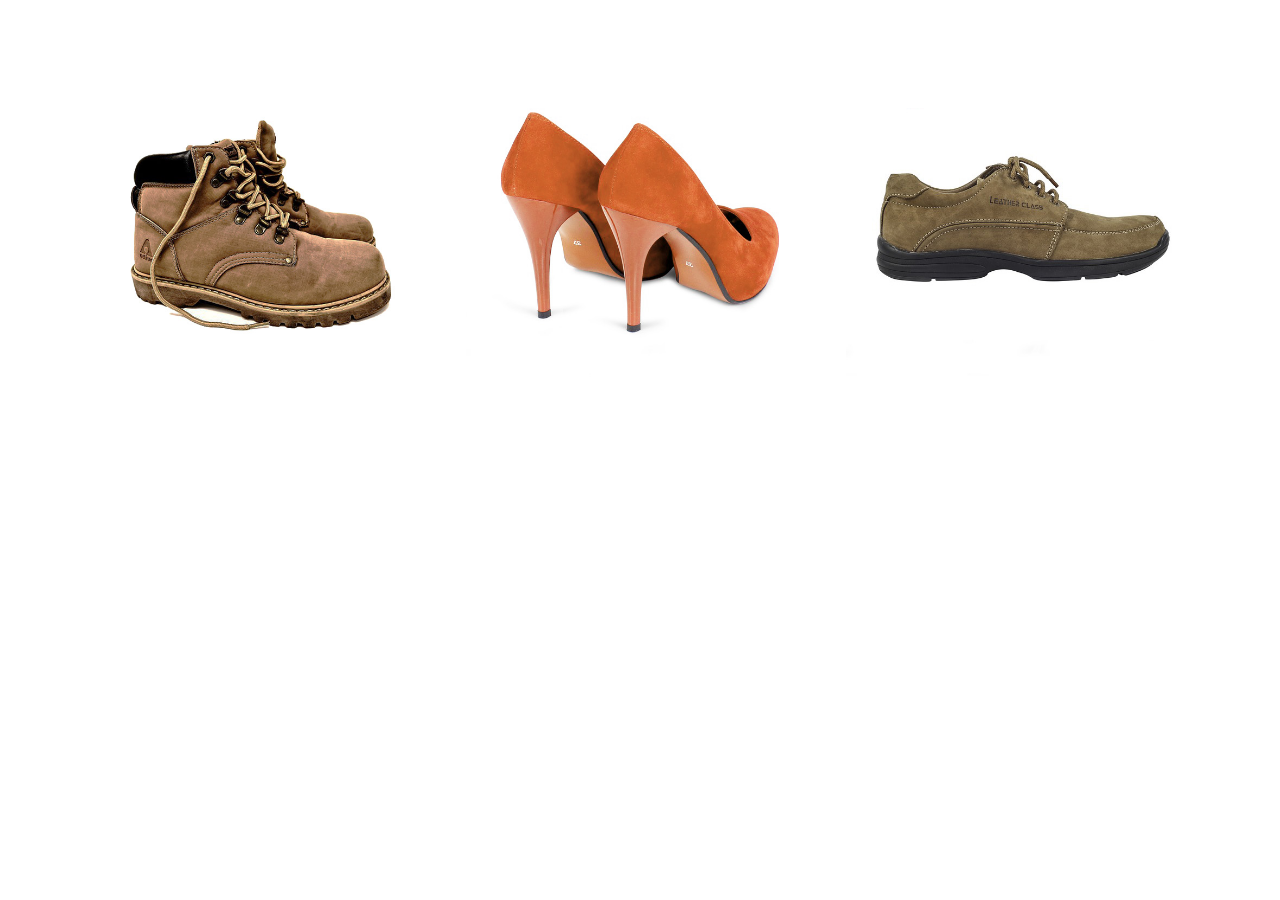
==== codingapple-html-css/assignment-transition/assignment-transition.html @ 53918f85 "feat: Create fade-in animation" ====
<!DOCTYPE html>
<html lang="en">
    <head>
        <meta charset="UTF-8" />
        <meta http-equiv="X-UA-Compatible" content="IE=edge" />
        <meta name="viewport" content="width=device-width, initial-scale=1.0" />
        <link rel="stylesheet" href="assignment-transition.css" />
        <title>assignment-transition</title>
    </head>
    <body>
        <div class="shop-bg">
            <div class="shop-container">
                <div class="shop-item" style="position: relative">
                    <div class="hover-animation">$60</div>
                    <img src="product1.jpg" alt="" />
                </div>
                <div class="shop-item">
                    <img src="product2.jpg" alt="" />
                </div>
                <div class="shop-item">
                    <img src="product3.jpg" alt="" />
                </div>
            </div>
        </div>
    </body>
</html>
---- codingapple-html-css/assignment-transition/assignment-transition.css ----
@import url("https://fonts.googleapis.com/css2?family=Noto+Sans+KR:wght@500&display=swap");
html {
  font-family: "Noto Sans KR", sans-serif;
}

p,
a,
body,
ul,
li {
  margin: 0;
  padding: 0;
}

a {
  text-decoration: none;
}

ul,
li {
  list-style: none;
}

div,
nav {
  box-sizing: border-box;
}

.shop-bg {
  margin: 2em auto 0 auto;
  padding: 0.5em;
}
.shop-bg .shop-container {
  display: flex;
  justify-content: center;
}
.shop-bg .shop-container .shop-item {
  width: 30%;
  padding: 1em;
}
.shop-bg .shop-container .shop-item img {
  width: 100%;
  display: block;
}
.shop-bg .shop-container .shop-item .hover-animation {
  position: absolute;
  width: calc(100% - 2em);
  height: 50%;
  background: rgba(0, 0, 0, 0.3);
  bottom: 1em;
  padding: 0.5em 0 0 0.25em;
  color: white;
  opacity: 0;
  transition: all 1s;
  transform: translateY(50%);
}
.shop-bg .shop-container .shop-item .hover-animation:hover {
  opacity: 1;
  transform: translateY(0);
}/*# sourceMappingURL=assignment-transition.css.map */
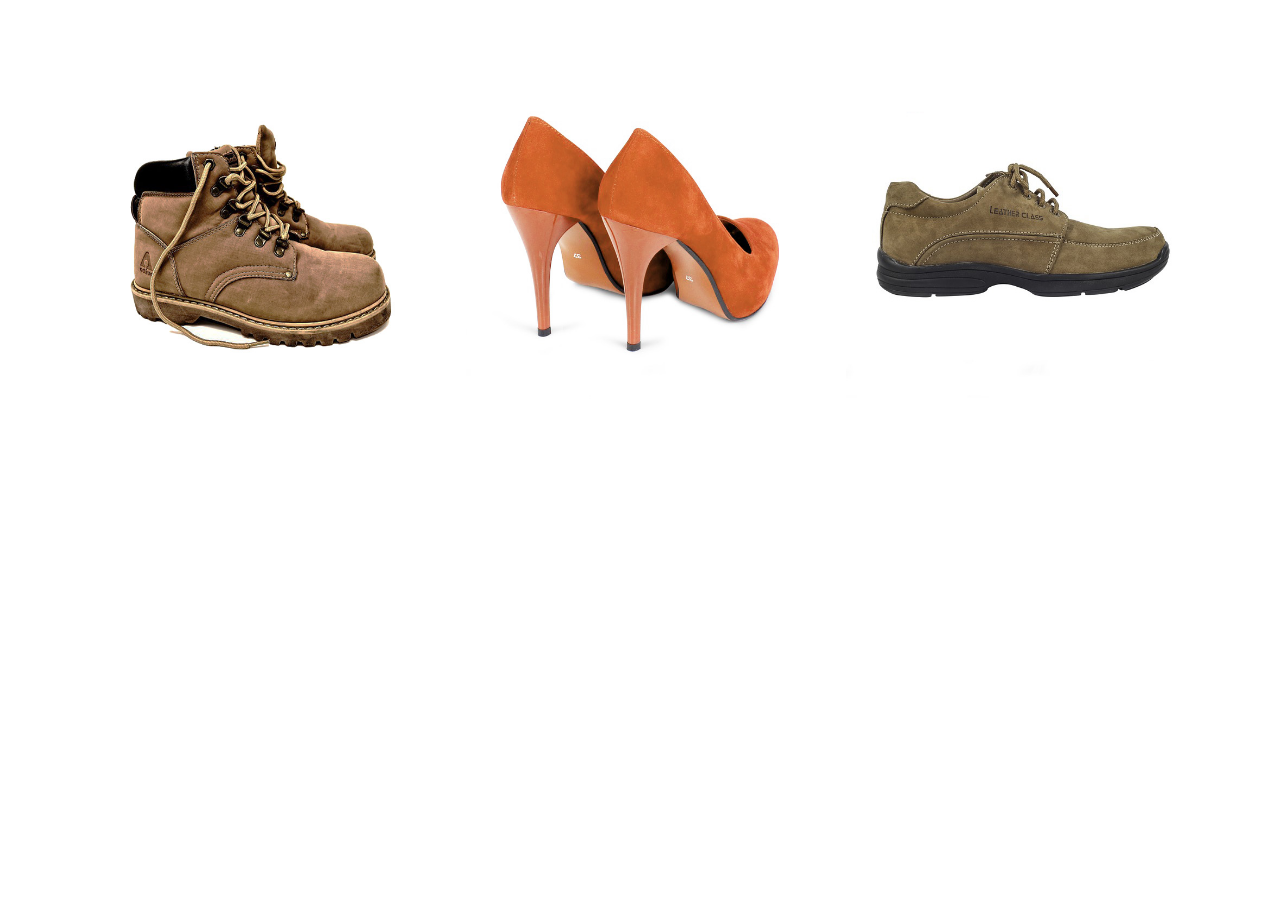
==== commit 8f046e53: "Update hover animation with 2nd try" ====
--- a/codingapple-html-css/assignment-transition/assignment-transition.html
+++ b/codingapple-html-css/assignment-transition/assignment-transition.html
@@ -10,9 +10,11 @@
     <body>
         <div class="shop-bg">
             <div class="shop-container">
-                <div class="shop-item" style="position: relative">
-                    <div class="hover-animation">$60</div>
-                    <img src="product1.jpg" alt="" />
+                <div class="shop-item">
+                    <div class="hover-animation-wrap">
+                        <img src="product1.jpg" alt="" />
+                        <div class="hover-animation">$60</div>
+                    </div>
                 </div>
                 <div class="shop-item">
                     <img src="product2.jpg" alt="" />
--- a/codingapple-html-css/assignment-transition/assignment-transition.css
+++ b/codingapple-html-css/assignment-transition/assignment-transition.css
@@ -38,23 +38,30 @@
   width: 30%;
   padding: 1em;
 }
+.shop-bg .shop-container .shop-item .hover-animation-wrap {
+  width: 100%;
+  height: 100%;
+  display: block;
+  overflow: hidden;
+}
+.shop-bg .shop-container .shop-item .hover-animation-wrap:hover {
+  overflow: hidden;
+}
+.shop-bg .shop-container .shop-item .hover-animation-wrap:hover .hover-animation {
+  opacity: 1;
+  transform: translateY(-100%);
+}
+.shop-bg .shop-container .shop-item .hover-animation {
+  width: 100%;
+  height: 50%;
+  background: rgba(0, 0, 0, 0.3);
+  color: white;
+  opacity: 1;
+  transition: all 1s;
+  transform: translateY(0);
+}
 .shop-bg .shop-container .shop-item img {
   width: 100%;
+  height: 100%;
   display: block;
-}
-.shop-bg .shop-container .shop-item .hover-animation {
-  position: absolute;
-  width: calc(100% - 2em);
-  height: 50%;
-  background: rgba(0, 0, 0, 0.3);
-  bottom: 1em;
-  padding: 0.5em 0 0 0.25em;
-  color: white;
-  opacity: 0;
-  transition: all 1s;
-  transform: translateY(50%);
-}
-.shop-bg .shop-container .shop-item .hover-animation:hover {
-  opacity: 1;
-  transform: translateY(0);
 }/*# sourceMappingURL=assignment-transition.css.map */
